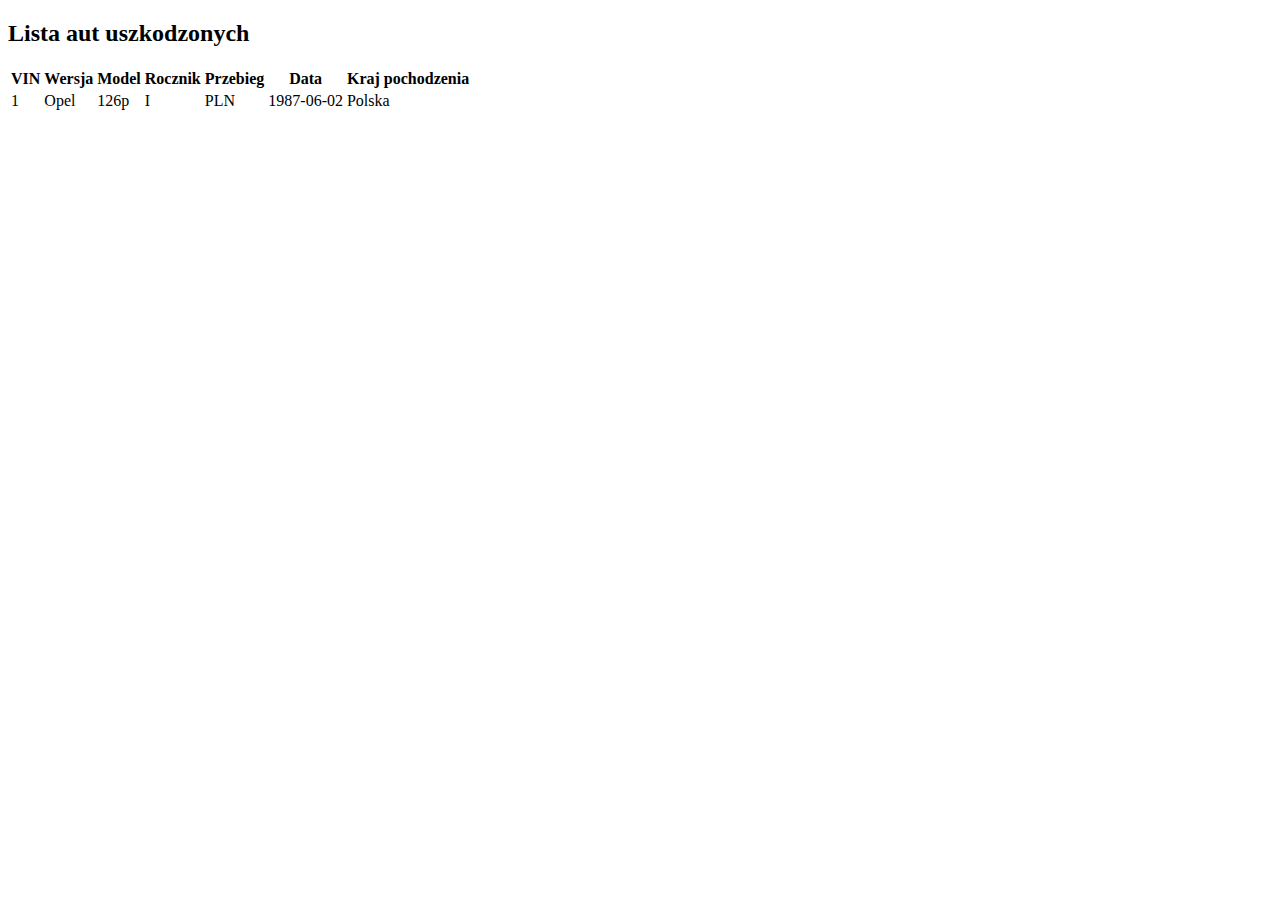
==== src/main/webapp/WEB-INF/templates/th/crashed.html @ f2a32e26 "Podstrona sprzedazy oraz auta uszkodzone (dublety)" ====
<!DOCTYPE html>
<html xmlns:th="http://www.thymeleaf.org">

<head th:replace="th/layout ::site-head">
<title>Giełda samochodowa</title>
<meta http-equiv="Content-Type" content="text/html; charset=UTF-8" />
</head>

<body>
	<div id='container'>
		<header th:replace="th/layout :: site-header" />

	  	<main th:unless="${#lists.isEmpty(carsCrashed)}">
	      <h2>Lista aut uszkodzonych</h2>
	      <table class="tableStyle">
	        <thead>
	         <tr>
	            <th th:text="#{auto.vin}">VIN</th>
	            <th th:text="#{auto.marka}">Wersja</th>
	            <th th:text="#{auto.model}">Model</th>
	            <th th:text="#{auto.wersja}">Rocznik</th>
	            <th th:text="#{auto.waluta}">Przebieg</th>
	            <th th:text="#{auto.data}">Data</th>
	            <th th:text="#{auto.krajPochodzenia}">Kraj pochodzenia</th>
	         </tr>
        </thead>
        <tbody>
	        <tr th:each="car : ${carsCrashed}">
	            <td th:text="${car.vin}">1</td>
	            <td th:text="${car.marka}">Opel</td>
	            <td th:text="${car.model}">126p</td>
	            <td th:text="${car.wersja}">I</td>
	            <td th:text="${car.waluta}">PLN</td>
	            <td th:text="${car.data}">1987-06-02</td>
	            <td th:text="${car.krajPochodzenia}">Polska</td>
        	</tr>
        </tbody>
      </table>
    </main>

  		<footer th:replace="th/layout :: site-footer" />
	</div>
</body>

</html>
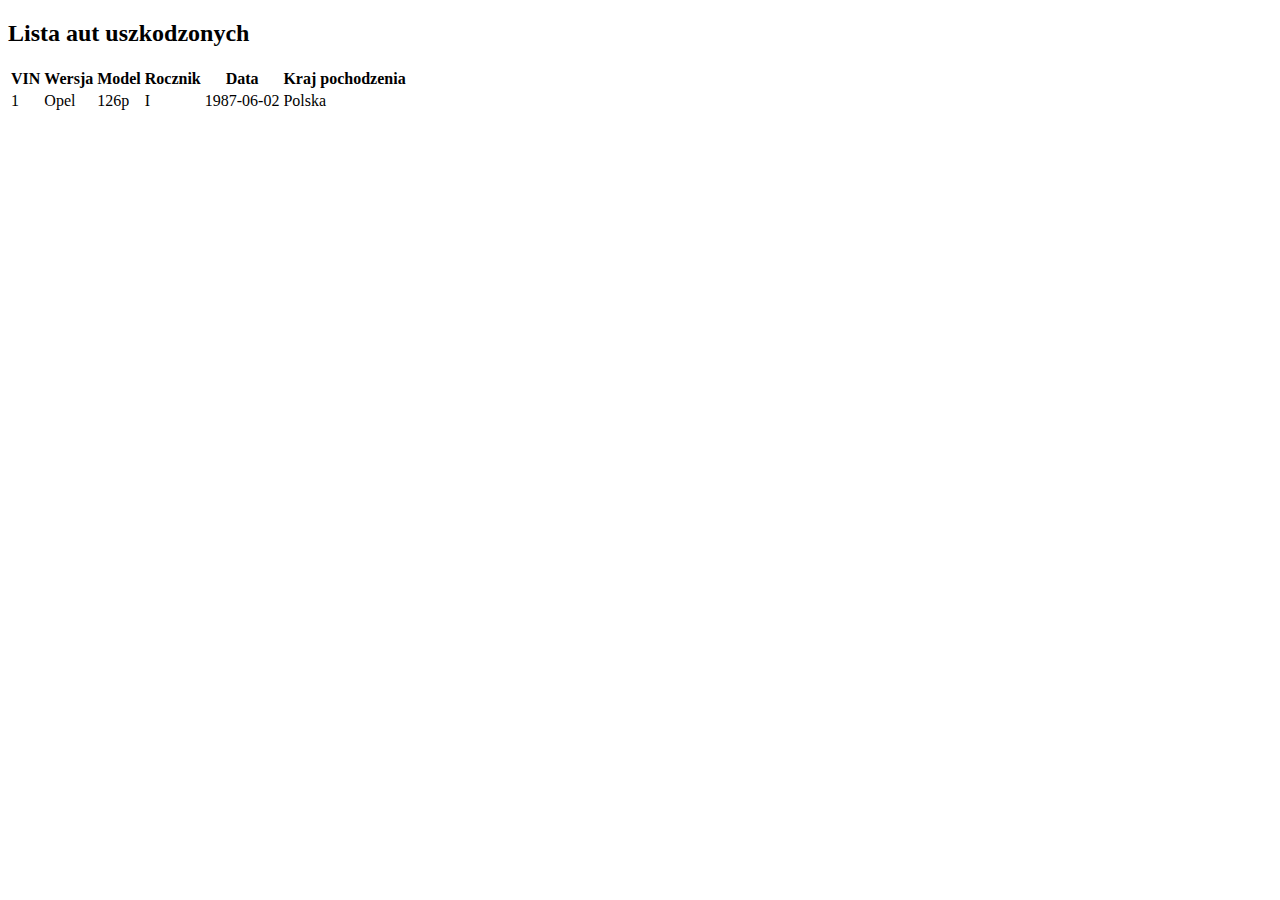
==== commit c387cfff: "no message" ====
--- a/src/main/webapp/WEB-INF/templates/th/crashed.html
+++ b/src/main/webapp/WEB-INF/templates/th/crashed.html
@@ -19,7 +19,6 @@
 	            <th th:text="#{auto.marka}">Wersja</th>
 	            <th th:text="#{auto.model}">Model</th>
 	            <th th:text="#{auto.wersja}">Rocznik</th>
-	            <th th:text="#{auto.waluta}">Przebieg</th>
 	            <th th:text="#{auto.data}">Data</th>
 	            <th th:text="#{auto.krajPochodzenia}">Kraj pochodzenia</th>
 	         </tr>
@@ -30,7 +29,6 @@
 	            <td th:text="${car.marka}">Opel</td>
 	            <td th:text="${car.model}">126p</td>
 	            <td th:text="${car.wersja}">I</td>
-	            <td th:text="${car.waluta}">PLN</td>
 	            <td th:text="${car.data}">1987-06-02</td>
 	            <td th:text="${car.krajPochodzenia}">Polska</td>
         	</tr>
